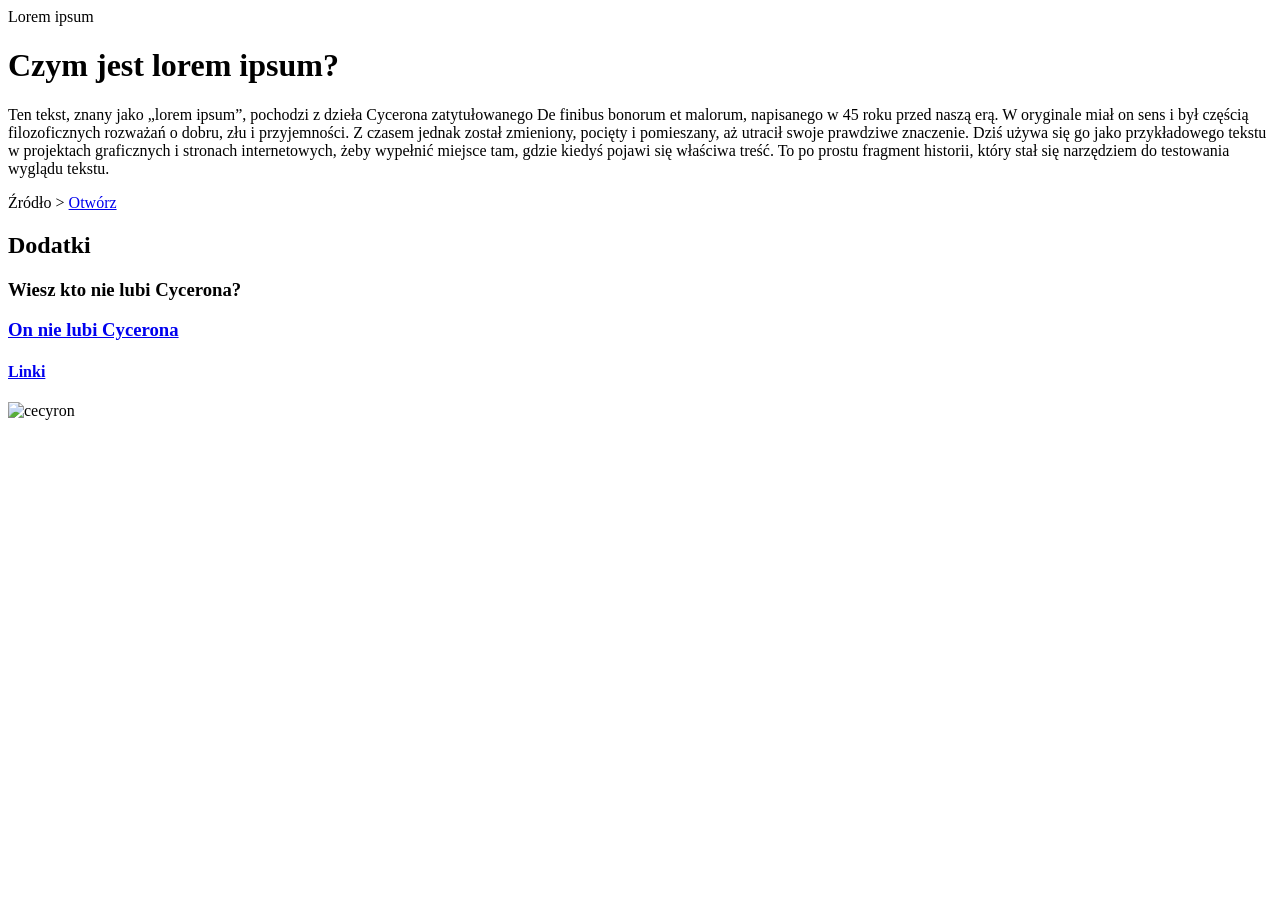
==== index.html @ 4d7601ba "Zadanie domowe 2" ====
<!DOCTYPE html>
    <html lang="pl">
        <head>
            <meta charset="UTF-8">
            <meta name=""viewport" content="width=device-width, initial-scale=1.0"
            <title>Lorem ipsum</title>
        </head>
        
        <body>
            <h1> Czym jest lorem ipsum?</h1>
            <p>Ten tekst, znany jako „lorem ipsum”, pochodzi z dzieła Cycerona zatytułowanego De finibus bonorum et malorum, napisanego w 45 roku przed naszą erą. W oryginale miał on sens i był częścią filozoficznych rozważań o dobru, złu i przyjemności. Z czasem jednak został zmieniony, pocięty i pomieszany, aż utracił swoje prawdziwe znaczenie. Dziś używa się go jako przykładowego tekstu w projektach graficznych i stronach internetowych, żeby wypełnić miejsce tam, gdzie kiedyś pojawi się właściwa treść. To po prostu fragment historii, który stał się narzędziem do testowania wyglądu tekstu.</p>
            <span>Źródło ></span>
            <a href="https://www.google.com" target="_blank">Otwórz</a>
            <h2>Dodatki</h2>
            <h3><p>Wiesz kto nie lubi Cycerona?</p></h3>
            <h3><a href="./Secret/index.html">On nie lubi Cycerona</a></h3>
            <h4><a href="./Linki/index.html">Linki</a></h4>
            <img src="https://upload.wikimedia.org/wikipedia/commons/a/ae/Marek_Tuliiusz_Cyceron.jpg" alt="cecyron">
        </body>
        
    </html>
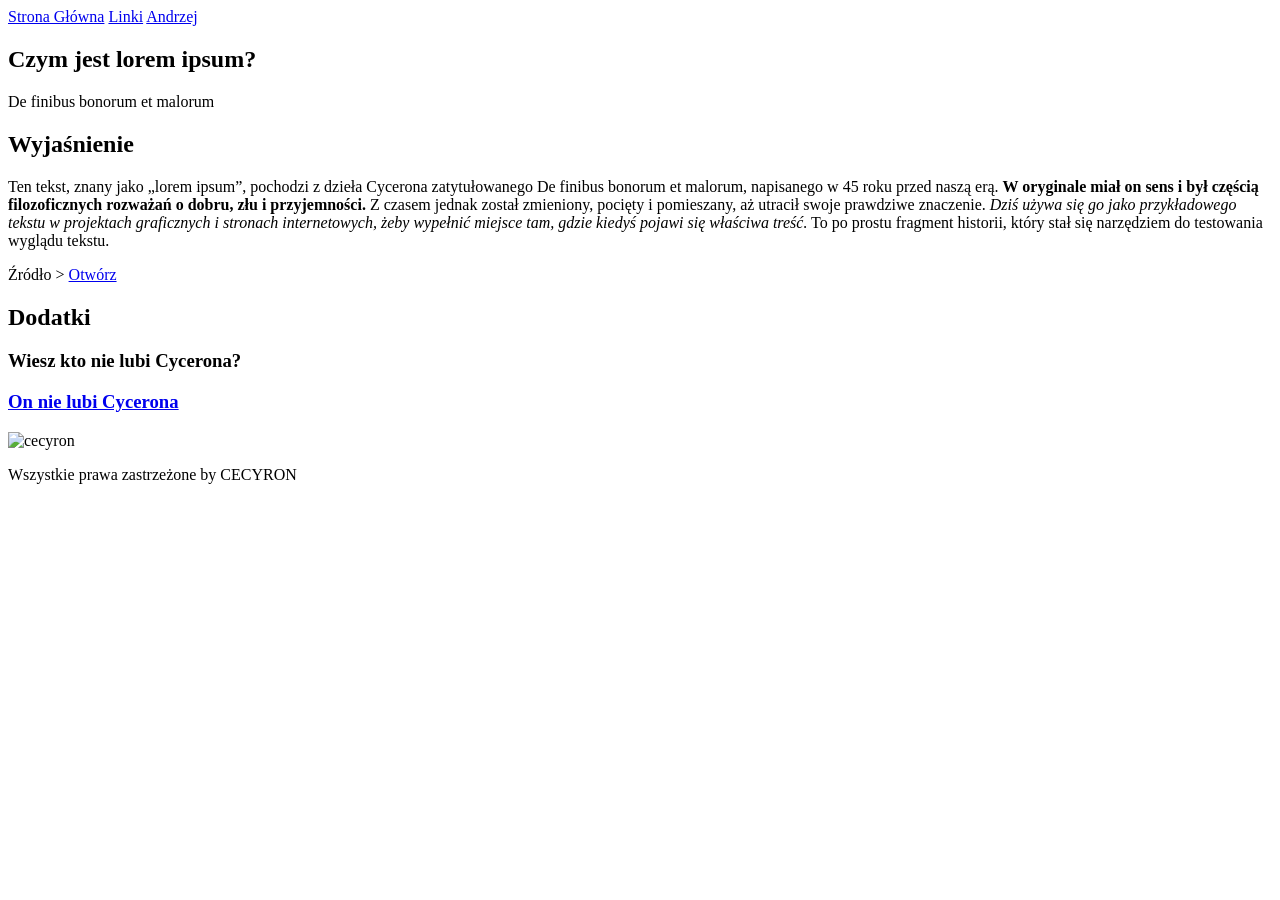
==== commit 848ad4c3: "no message" ====
--- a/index.html
+++ b/index.html
@@ -2,20 +2,45 @@
     <html lang="pl">
         <head>
             <meta charset="UTF-8">
-            <meta name=""viewport" content="width=device-width, initial-scale=1.0"
+            <meta name="viewport" content="width=device-width, initial-scale=1.0">
             <title>Lorem ipsum</title>
         </head>
         
         <body>
-            <h1> Czym jest lorem ipsum?</h1>
-            <p>Ten tekst, znany jako „lorem ipsum”, pochodzi z dzieła Cycerona zatytułowanego De finibus bonorum et malorum, napisanego w 45 roku przed naszą erą. W oryginale miał on sens i był częścią filozoficznych rozważań o dobru, złu i przyjemności. Z czasem jednak został zmieniony, pocięty i pomieszany, aż utracił swoje prawdziwe znaczenie. Dziś używa się go jako przykładowego tekstu w projektach graficznych i stronach internetowych, żeby wypełnić miejsce tam, gdzie kiedyś pojawi się właściwa treść. To po prostu fragment historii, który stał się narzędziem do testowania wyglądu tekstu.</p>
-            <span>Źródło ></span>
-            <a href="https://www.google.com" target="_blank">Otwórz</a>
-            <h2>Dodatki</h2>
-            <h3><p>Wiesz kto nie lubi Cycerona?</p></h3>
-            <h3><a href="./Secret/index.html">On nie lubi Cycerona</a></h3>
-            <h4><a href="./Linki/index.html">Linki</a></h4>
-            <img src="https://upload.wikimedia.org/wikipedia/commons/a/ae/Marek_Tuliiusz_Cyceron.jpg" alt="cecyron">
+            <header>
+                <nav>
+                    <a href="./index.html">Strona Główna</a>
+                    <a href="./Linki/index.html">Linki</a>
+                    <a href="./Secret/index.html">Andrzej</a>
+                </nav>
+            </header>
+            <main>
+                <section>
+                    <h1> Czym jest lorem ipsum?</h1>
+                    <p>De finibus bonorum et malorum</p>
+                </section>
+
+            
+                <section>
+                    <h2>Wyjaśnienie</h2>
+                    <p>Ten tekst, znany jako „lorem ipsum”, pochodzi z dzieła Cycerona zatytułowanego De finibus bonorum et malorum, napisanego w 45 roku przed naszą erą. <b>W oryginale miał on sens i był częścią filozoficznych rozważań o dobru, złu i przyjemności.</b> Z czasem jednak został zmieniony, pocięty i pomieszany, aż utracił swoje prawdziwe znaczenie. <i>Dziś używa się go jako przykładowego tekstu w projektach graficznych i stronach internetowych, żeby wypełnić miejsce tam, gdzie kiedyś pojawi się właściwa treść.</i> To po prostu fragment historii, który stał się narzędziem do testowania wyglądu tekstu.</p>
+                
+                
+                    <span>Źródło ></span>
+                    <a href="https://www.google.com" target="_blank">Otwórz</a>
+                </section>
+                
+                <section>    
+                    <h2>Dodatki</h2>
+                    <h3><p>Wiesz kto nie lubi Cycerona?</p></h3>
+                    <h3><a href="./Secret/index.html">On nie lubi Cycerona</a></h3>
+                </section>
+                <footer>    
+                    <img src="https://upload.wikimedia.org/wikipedia/commons/a/ae/Marek_Tuliiusz_Cyceron.jpg" alt="cecyron">
+                
+                    <p>Wszystkie prawa zastrzeżone by CECYRON</p>
+                </footer>
+            </main>
         </body>
         
     </html>
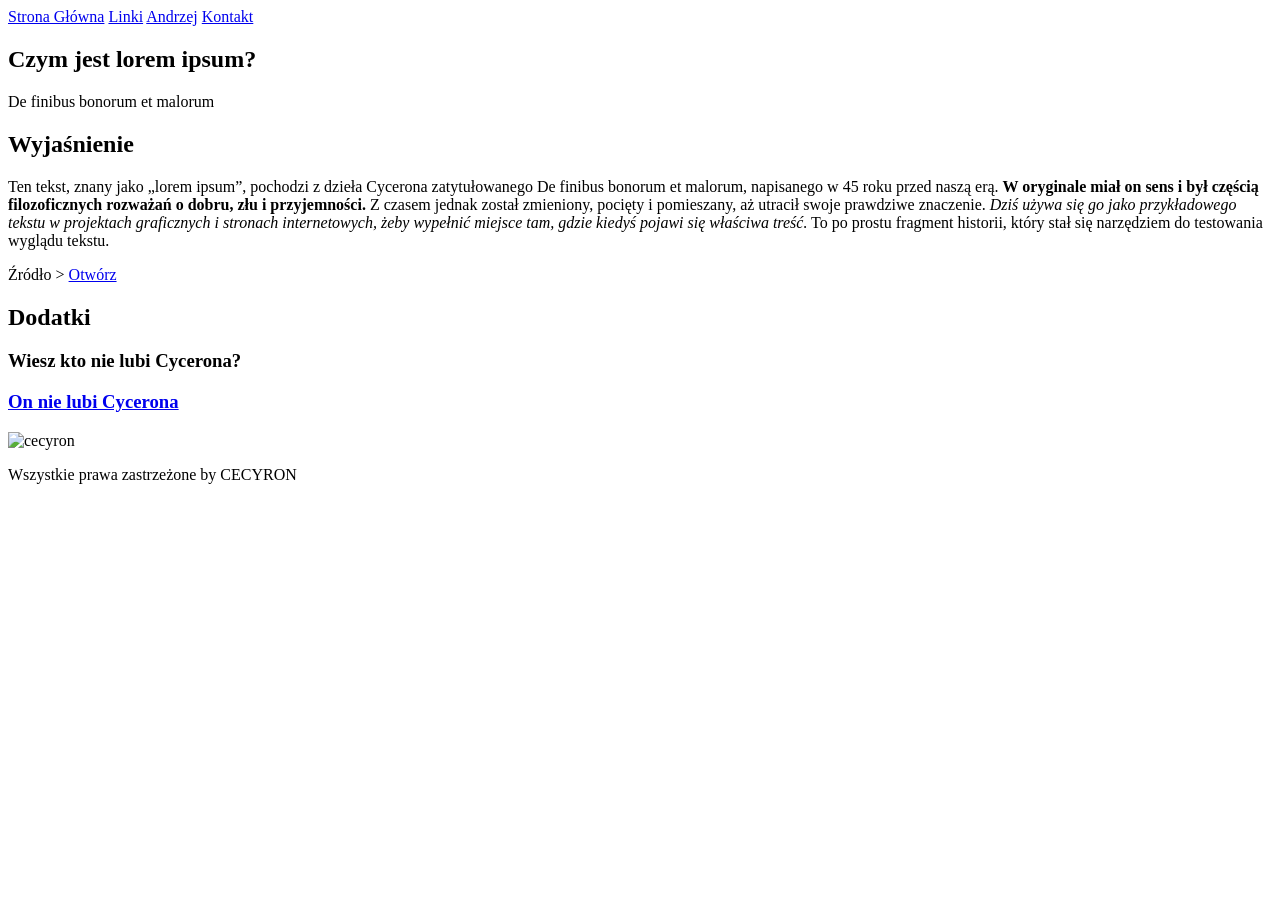
==== commit ee2992e5: "no message" ====
--- a/index.html
+++ b/index.html
@@ -12,6 +12,7 @@
                     <a href="./index.html">Strona Główna</a>
                     <a href="./Linki/index.html">Linki</a>
                     <a href="./Secret/index.html">Andrzej</a>
+                    <a href="./Kontakt/index.html">Kontakt</a>
                 </nav>
             </header>
             <main>
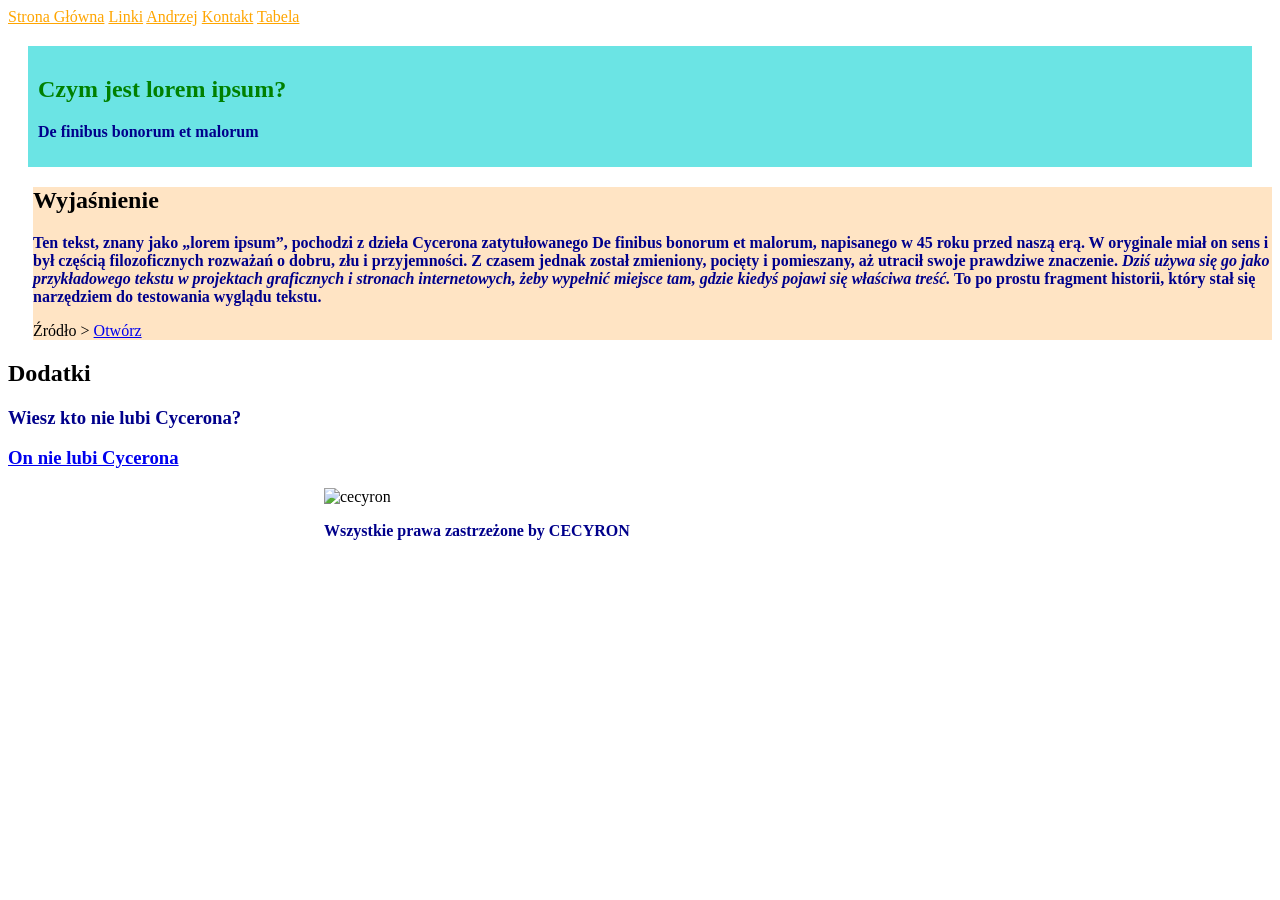
==== commit 42b2e4f3: "no message" ====
--- a/index.html
+++ b/index.html
@@ -4,25 +4,29 @@
             <meta charset="UTF-8">
             <meta name="viewport" content="width=device-width, initial-scale=1.0">
             <title>Lorem ipsum</title>
+            <link rel="stylesheet" href="./css/normalize.css">
+            <link rel="stylesheet" href="./css/style.css">
         </head>
         
         <body>
             <header>
                 <nav>
+                    <nav class="page-nav">
                     <a href="./index.html">Strona Główna</a>
                     <a href="./Linki/index.html">Linki</a>
                     <a href="./Secret/index.html">Andrzej</a>
                     <a href="./Kontakt/index.html">Kontakt</a>
+                    <a href="./Tabela/index.html">Tabela</a>
                 </nav>
             </header>
             <main>
-                <section>
+                <section class="section1">
                     <h1> Czym jest lorem ipsum?</h1>
                     <p>De finibus bonorum et malorum</p>
                 </section>
 
             
-                <section>
+                <section class="section2">
                     <h2>Wyjaśnienie</h2>
                     <p>Ten tekst, znany jako „lorem ipsum”, pochodzi z dzieła Cycerona zatytułowanego De finibus bonorum et malorum, napisanego w 45 roku przed naszą erą. <b>W oryginale miał on sens i był częścią filozoficznych rozważań o dobru, złu i przyjemności.</b> Z czasem jednak został zmieniony, pocięty i pomieszany, aż utracił swoje prawdziwe znaczenie. <i>Dziś używa się go jako przykładowego tekstu w projektach graficznych i stronach internetowych, żeby wypełnić miejsce tam, gdzie kiedyś pojawi się właściwa treść.</i> To po prostu fragment historii, który stał się narzędziem do testowania wyglądu tekstu.</p>
                 
@@ -36,7 +40,7 @@
                     <h3><p>Wiesz kto nie lubi Cycerona?</p></h3>
                     <h3><a href="./Secret/index.html">On nie lubi Cycerona</a></h3>
                 </section>
-                <footer>    
+                <footer class="main-footer">    
                     <img src="https://upload.wikimedia.org/wikipedia/commons/a/ae/Marek_Tuliiusz_Cyceron.jpg" alt="cecyron">
                 
                     <p>Wszystkie prawa zastrzeżone by CECYRON</p>
--- a/css/style.css
+++ b/css/style.css
@@ -0,0 +1,32 @@
+h1 {
+    color:green;
+}
+p {
+    color:darkblue
+}
+
+.page-nav a {
+    color:orange
+}
+
+.section1 {
+    background-color: rgb(107, 228, 228);
+    padding: 10px;
+    margin: 20px;
+}
+.section2 {
+    background-color: bisque;
+    margin: 0px 0px 0px 25px;
+}
+
+h1, p {
+    font-weight: bold;
+}
+
+
+.main-footer {
+    width: 50%;
+    margin-left: auto;
+    margin-right: auto;
+    margin: 0 auto;
+}
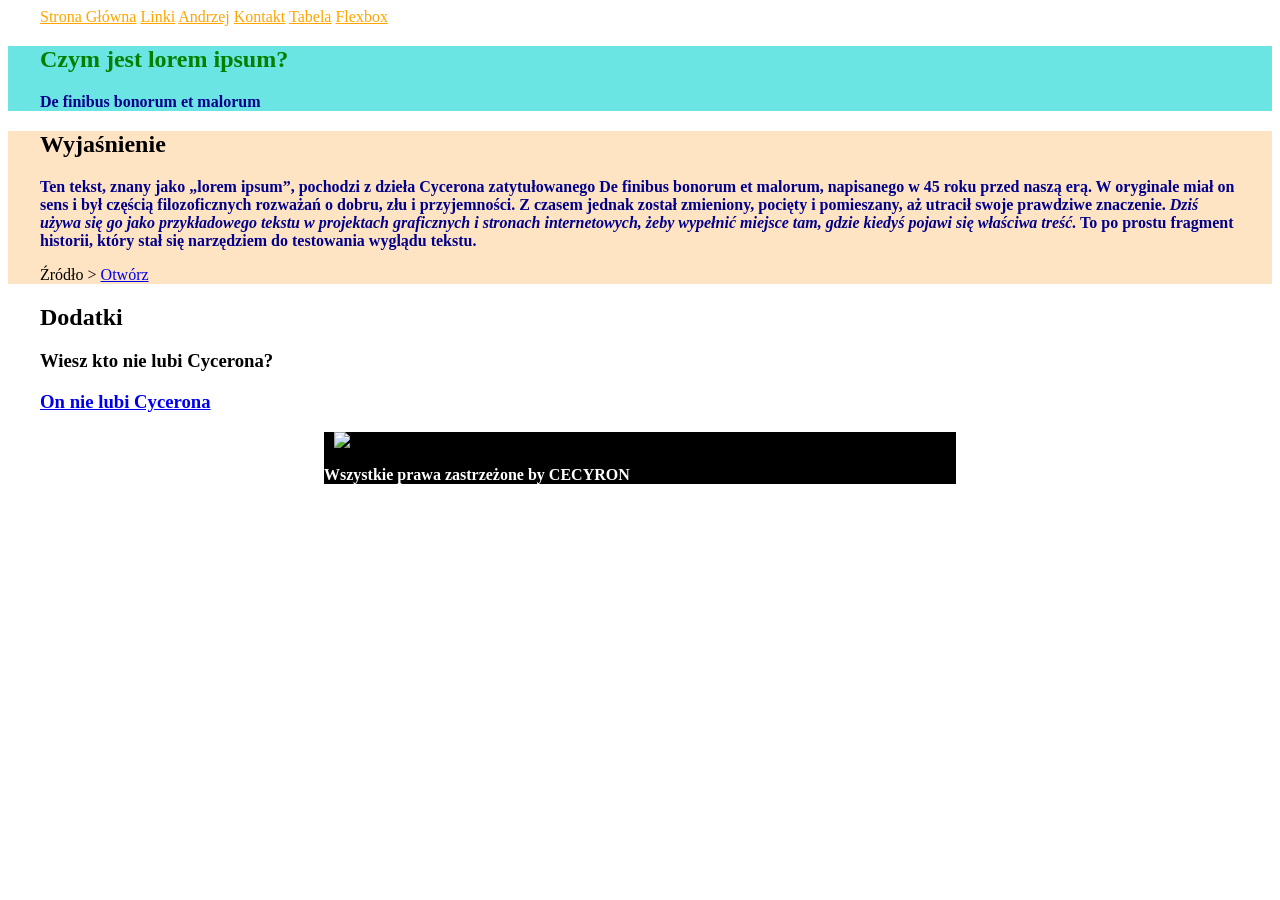
==== commit 8efffe49: "Zadanie flexbox" ====
--- a/index.html
+++ b/index.html
@@ -10,39 +10,49 @@
         
         <body>
             <header>
-                <nav>
-                    <nav class="page-nav">
-                    <a href="./index.html">Strona Główna</a>
-                    <a href="./Linki/index.html">Linki</a>
-                    <a href="./Secret/index.html">Andrzej</a>
-                    <a href="./Kontakt/index.html">Kontakt</a>
-                    <a href="./Tabela/index.html">Tabela</a>
-                </nav>
+                <div class="container">
+                    <nav>
+                        <nav class="page-nav">
+                        <a href="./index.html">Strona Główna</a>
+                        <a href="./Linki/index.html">Linki</a>
+                        <a href="./Secret/index.html">Andrzej</a>
+                        <a href="./Kontakt/index.html">Kontakt</a>
+                        <a href="./Tabela/index.html">Tabela</a>
+                        <a href="./flexbox/index.html">Flexbox</a>
+                    </nav>  
+                </div>
             </header>
             <main>
                 <section class="section1">
-                    <h1> Czym jest lorem ipsum?</h1>
-                    <p>De finibus bonorum et malorum</p>
+                    <div class="container">    
+                            <h1> Czym jest lorem ipsum?</h1>
+                            <p>De finibus bonorum et malorum</p>
+                    </div>
                 </section>
 
             
                 <section class="section2">
-                    <h2>Wyjaśnienie</h2>
-                    <p>Ten tekst, znany jako „lorem ipsum”, pochodzi z dzieła Cycerona zatytułowanego De finibus bonorum et malorum, napisanego w 45 roku przed naszą erą. <b>W oryginale miał on sens i był częścią filozoficznych rozważań o dobru, złu i przyjemności.</b> Z czasem jednak został zmieniony, pocięty i pomieszany, aż utracił swoje prawdziwe znaczenie. <i>Dziś używa się go jako przykładowego tekstu w projektach graficznych i stronach internetowych, żeby wypełnić miejsce tam, gdzie kiedyś pojawi się właściwa treść.</i> To po prostu fragment historii, który stał się narzędziem do testowania wyglądu tekstu.</p>
-                
-                
-                    <span>Źródło ></span>
-                    <a href="https://www.google.com" target="_blank">Otwórz</a>
+                    <div class="container">
+                        <h2>Wyjaśnienie</h2>
+                        <p>Ten tekst, znany jako „lorem ipsum”, pochodzi z dzieła Cycerona zatytułowanego De finibus bonorum et malorum, napisanego w 45 roku przed naszą erą. <b>W oryginale miał on sens i był częścią filozoficznych rozważań o dobru, złu i przyjemności.</b> Z czasem jednak został zmieniony, pocięty i pomieszany, aż utracił swoje prawdziwe znaczenie. <i>Dziś używa się go jako przykładowego tekstu w projektach graficznych i stronach internetowych, żeby wypełnić miejsce tam, gdzie kiedyś pojawi się właściwa treść.</i> To po prostu fragment historii, który stał się narzędziem do testowania wyglądu tekstu.</p>
+                    
+                    
+                        <span>Źródło ></span>
+                        <a href="https://www.google.com" target="_blank">Otwórz</a>
+                    </div>
                 </section>
                 
-                <section>    
-                    <h2>Dodatki</h2>
-                    <h3><p>Wiesz kto nie lubi Cycerona?</p></h3>
-                    <h3><a href="./Secret/index.html">On nie lubi Cycerona</a></h3>
+                <section>
+                    <div class="container">    
+                        <h2>Dodatki</h2>
+                        <h3>Wiesz kto nie lubi Cycerona?</h3>
+                        <h3><a href="./Secret/index.html">On nie lubi Cycerona</a></h3>
+                    </div>
                 </section>
                 <footer class="main-footer">    
-                    <img src="https://upload.wikimedia.org/wikipedia/commons/a/ae/Marek_Tuliiusz_Cyceron.jpg" alt="cecyron">
-                
+                    <div class="container">
+                        <img src="https://upload.wikimedia.org/wikipedia/commons/a/ae/Marek_Tuliiusz_Cyceron.jpg" alt="cecyron">
+                    </div>
                     <p>Wszystkie prawa zastrzeżone by CECYRON</p>
                 </footer>
             </main>
--- a/css/style.css
+++ b/css/style.css
@@ -11,16 +11,19 @@
 
 .section1 {
     background-color: rgb(107, 228, 228);
-    padding: 10px;
-    margin: 20px;
 }
 .section2 {
     background-color: bisque;
-    margin: 0px 0px 0px 25px;
 }
 
 h1, p {
     font-weight: bold;
+}
+
+.container {
+    max-width: 1200px;
+    margin: 0 auto;
+    padding: 0  10px;
 }
 
 
@@ -29,4 +32,132 @@
     margin-left: auto;
     margin-right: auto;
     margin: 0 auto;
-}+}
+.page-header-container {
+    display: flex;
+    justify-content: space-between;
+    align-items: center;
+    padding-top: 10px;
+
+}
+
+.main-baner {
+    width: 100%;
+    height: 300px;
+    margin: 20px 0;
+
+    background-image: url("https://placehold.co/800x200");
+    background-size: cover;
+    background-position: center;
+    background-repeat: no-repeat;
+}
+
+.product-x {
+    display: flex;
+    justify-content: space-between;
+    align-items: center;
+    gap: 20px;
+}
+
+.product-card {
+    background-color: #f9f9f9;
+    border: 1px solid #ddd;
+    padding: 15px;
+    box-sizing: border-box;
+    display: flex;
+    flex-direction: column;
+}
+
+.buttons {
+    display: flex;
+    justify-content: space-between;
+    
+}
+
+.buttons button {
+    flex: 1;
+    padding: 8px;
+    border: none;
+    background-color: green;
+    color: white;
+    font-weight: bold;
+    cursor: pointer;
+}
+
+.buttons button:first-child {
+    background-color: #b6b6b6;
+    
+}
+
+.product-pres {
+    margin: 50px 0;
+
+    
+}
+
+.product-pres img {
+    float: left;
+    margin: 0 40px 20px 0;
+}
+
+footer {
+    background-color: black;
+}
+
+footer p {
+    color: white;
+}
+
+.product-wrapp {
+    display: flex;
+    flex-direction: row-reverse;
+    gap: 30px;
+    align-items: flex-start;
+}
+
+.textimage-column {
+    display: flex;
+    flex-direction: column;
+    gap: 30px;
+    flex: 1;
+
+}
+
+
+.product-item {
+    display: flex;
+    gap: 20px;
+    align-items: center;
+}
+
+.mainlefttext-photo {
+    display: flex;
+    gap: 30px;
+    align-items: flex-start;
+   margin: 40px 0;
+   
+
+}
+
+.mainlefttext-photo p {
+    margin-top: 0;
+    
+}
+
+.footer-right {
+    display: flex;
+    justify-content: space-between;
+}
+
+/* style {
+    text-align: left right center;
+    text-decoration: line-through overline underline none;
+    line-height: 1.5px
+
+} */
+
+/* FONTY
+    font-family: "Arial", sans-serif;
+    font-size: 10px
+    font-weight: normal bold 100-900;
+    fon-style: normal italic; 
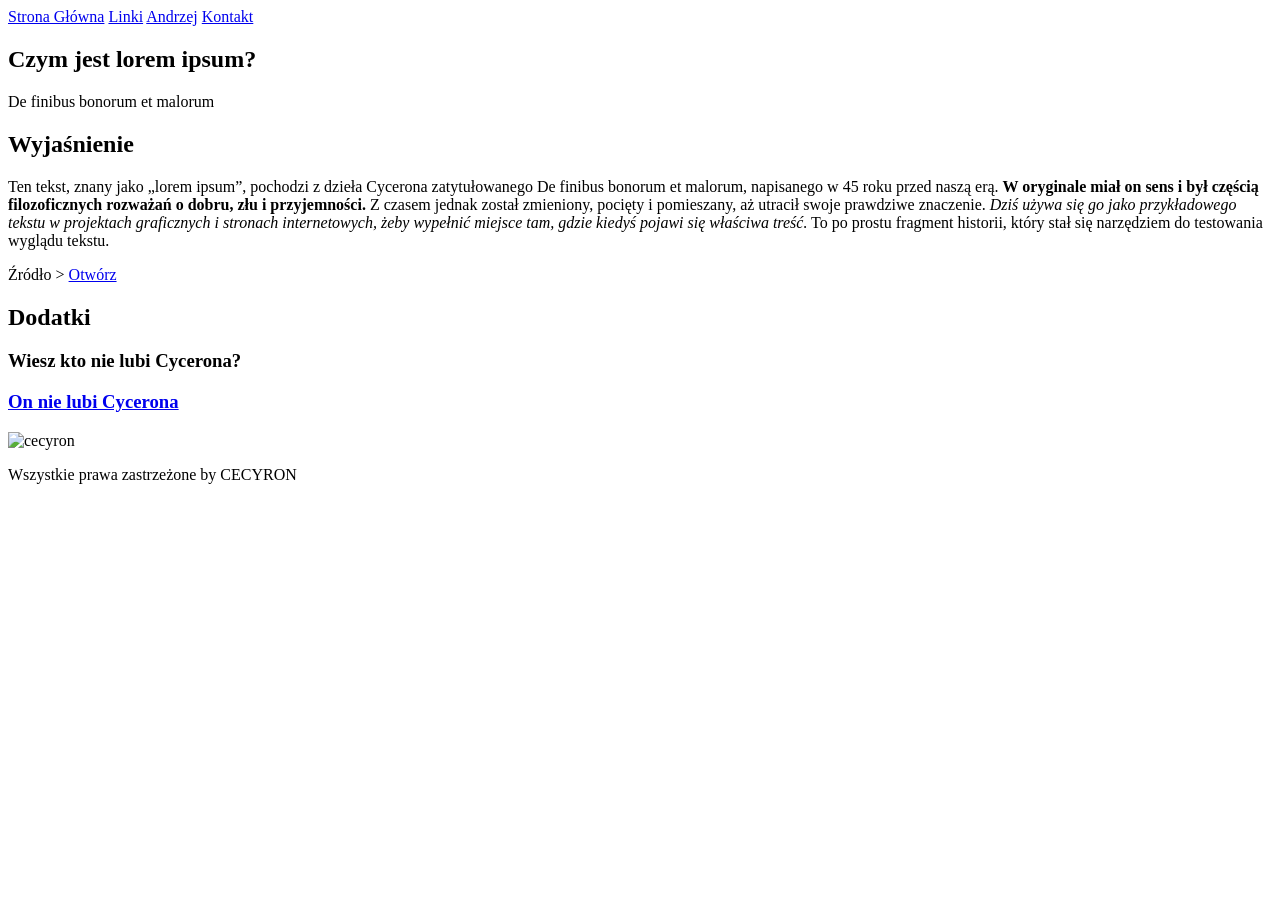
==== commit 4d46dc44: "Revert "Zadanie 6"" ====
--- a/index.html
+++ b/index.html
@@ -4,55 +4,41 @@
             <meta charset="UTF-8">
             <meta name="viewport" content="width=device-width, initial-scale=1.0">
             <title>Lorem ipsum</title>
-            <link rel="stylesheet" href="./css/normalize.css">
-            <link rel="stylesheet" href="./css/style.css">
         </head>
         
         <body>
             <header>
-                <div class="container">
-                    <nav>
-                        <nav class="page-nav">
-                        <a href="./index.html">Strona Główna</a>
-                        <a href="./Linki/index.html">Linki</a>
-                        <a href="./Secret/index.html">Andrzej</a>
-                        <a href="./Kontakt/index.html">Kontakt</a>
-                        <a href="./Tabela/index.html">Tabela</a>
-                        <a href="./flexbox/index.html">Flexbox</a>
-                    </nav>  
-                </div>
+                <nav>
+                    <a href="./index.html">Strona Główna</a>
+                    <a href="./Linki/index.html">Linki</a>
+                    <a href="./Secret/index.html">Andrzej</a>
+                    <a href="./Kontakt/index.html">Kontakt</a>
+                </nav>
             </header>
             <main>
-                <section class="section1">
-                    <div class="container">    
-                            <h1> Czym jest lorem ipsum?</h1>
-                            <p>De finibus bonorum et malorum</p>
-                    </div>
+                <section>
+                    <h1> Czym jest lorem ipsum?</h1>
+                    <p>De finibus bonorum et malorum</p>
                 </section>
 
             
-                <section class="section2">
-                    <div class="container">
-                        <h2>Wyjaśnienie</h2>
-                        <p>Ten tekst, znany jako „lorem ipsum”, pochodzi z dzieła Cycerona zatytułowanego De finibus bonorum et malorum, napisanego w 45 roku przed naszą erą. <b>W oryginale miał on sens i był częścią filozoficznych rozważań o dobru, złu i przyjemności.</b> Z czasem jednak został zmieniony, pocięty i pomieszany, aż utracił swoje prawdziwe znaczenie. <i>Dziś używa się go jako przykładowego tekstu w projektach graficznych i stronach internetowych, żeby wypełnić miejsce tam, gdzie kiedyś pojawi się właściwa treść.</i> To po prostu fragment historii, który stał się narzędziem do testowania wyglądu tekstu.</p>
-                    
-                    
-                        <span>Źródło ></span>
-                        <a href="https://www.google.com" target="_blank">Otwórz</a>
-                    </div>
+                <section>
+                    <h2>Wyjaśnienie</h2>
+                    <p>Ten tekst, znany jako „lorem ipsum”, pochodzi z dzieła Cycerona zatytułowanego De finibus bonorum et malorum, napisanego w 45 roku przed naszą erą. <b>W oryginale miał on sens i był częścią filozoficznych rozważań o dobru, złu i przyjemności.</b> Z czasem jednak został zmieniony, pocięty i pomieszany, aż utracił swoje prawdziwe znaczenie. <i>Dziś używa się go jako przykładowego tekstu w projektach graficznych i stronach internetowych, żeby wypełnić miejsce tam, gdzie kiedyś pojawi się właściwa treść.</i> To po prostu fragment historii, który stał się narzędziem do testowania wyglądu tekstu.</p>
+                
+                
+                    <span>Źródło ></span>
+                    <a href="https://www.google.com" target="_blank">Otwórz</a>
                 </section>
                 
-                <section>
-                    <div class="container">    
-                        <h2>Dodatki</h2>
-                        <h3>Wiesz kto nie lubi Cycerona?</h3>
-                        <h3><a href="./Secret/index.html">On nie lubi Cycerona</a></h3>
-                    </div>
+                <section>    
+                    <h2>Dodatki</h2>
+                    <h3><p>Wiesz kto nie lubi Cycerona?</p></h3>
+                    <h3><a href="./Secret/index.html">On nie lubi Cycerona</a></h3>
                 </section>
-                <footer class="main-footer">    
-                    <div class="container">
-                        <img src="https://upload.wikimedia.org/wikipedia/commons/a/ae/Marek_Tuliiusz_Cyceron.jpg" alt="cecyron">
-                    </div>
+                <footer>    
+                    <img src="https://upload.wikimedia.org/wikipedia/commons/a/ae/Marek_Tuliiusz_Cyceron.jpg" alt="cecyron">
+                
                     <p>Wszystkie prawa zastrzeżone by CECYRON</p>
                 </footer>
             </main>
